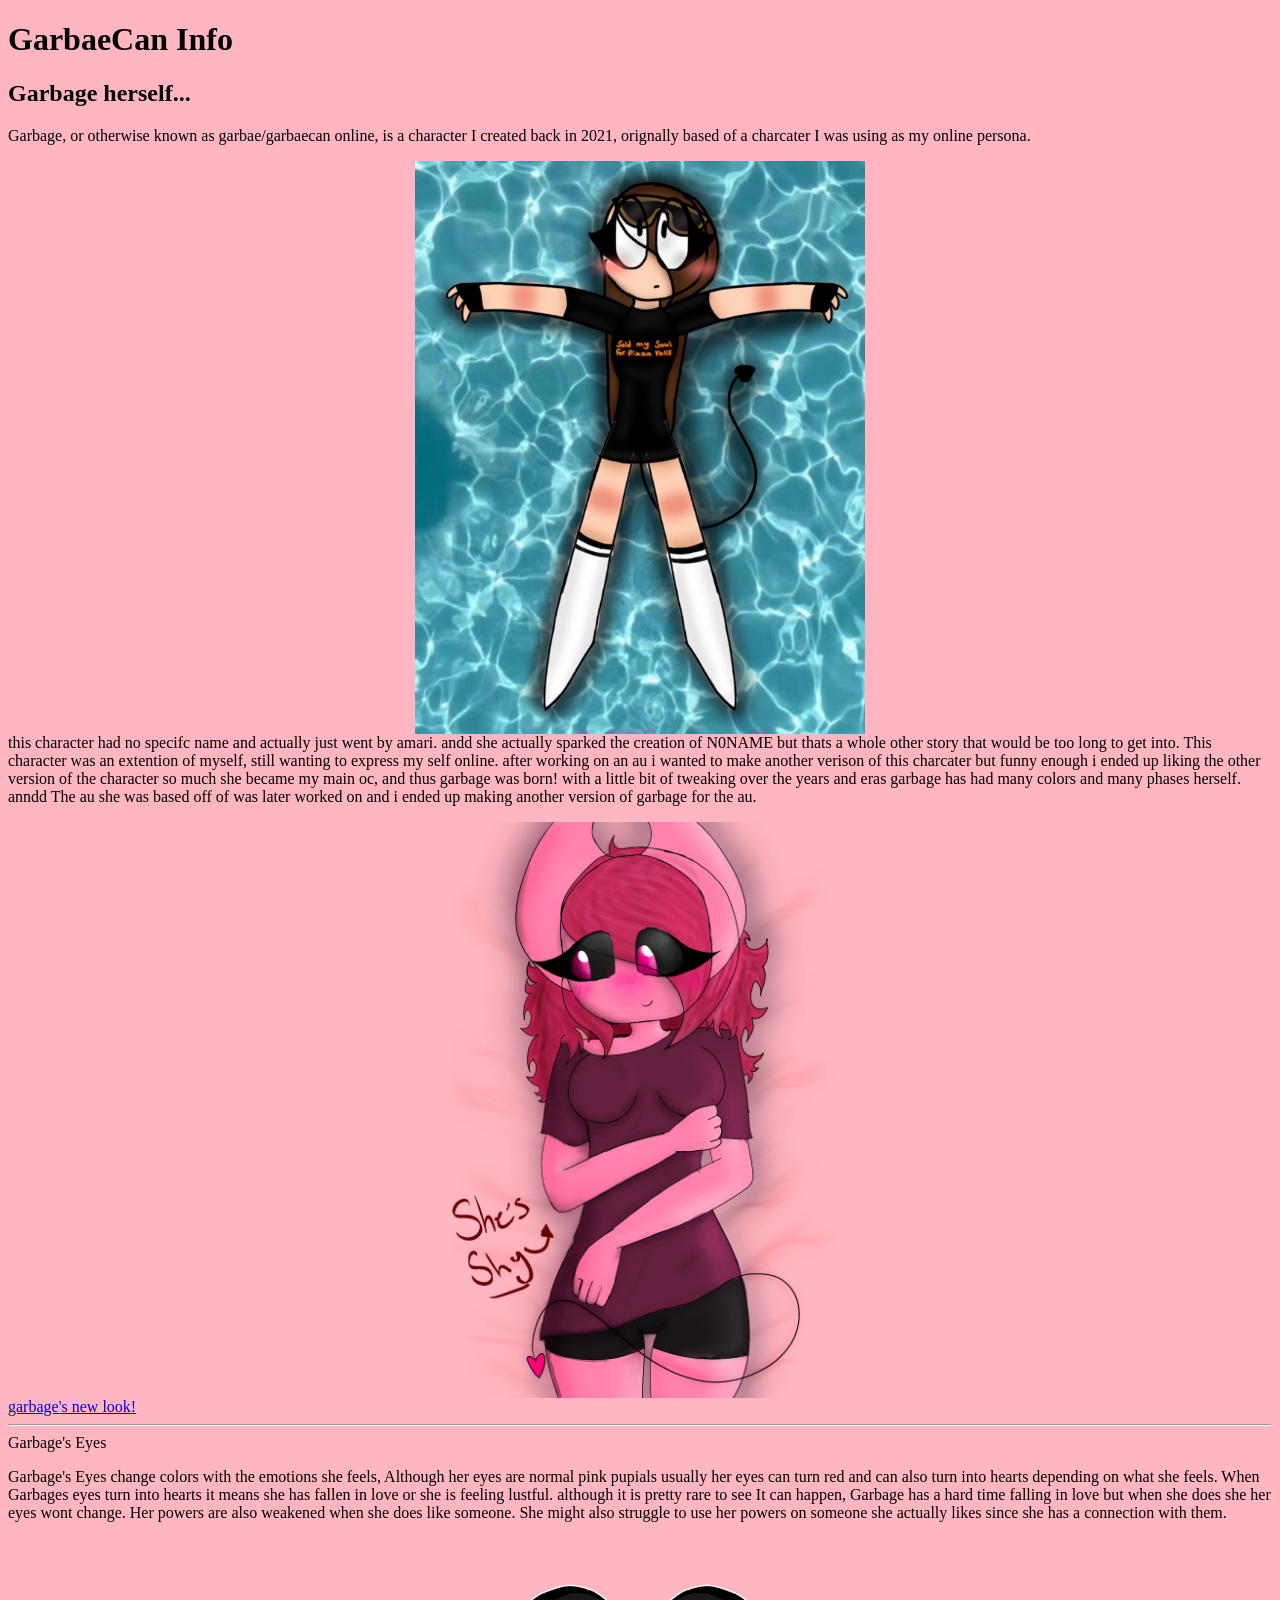
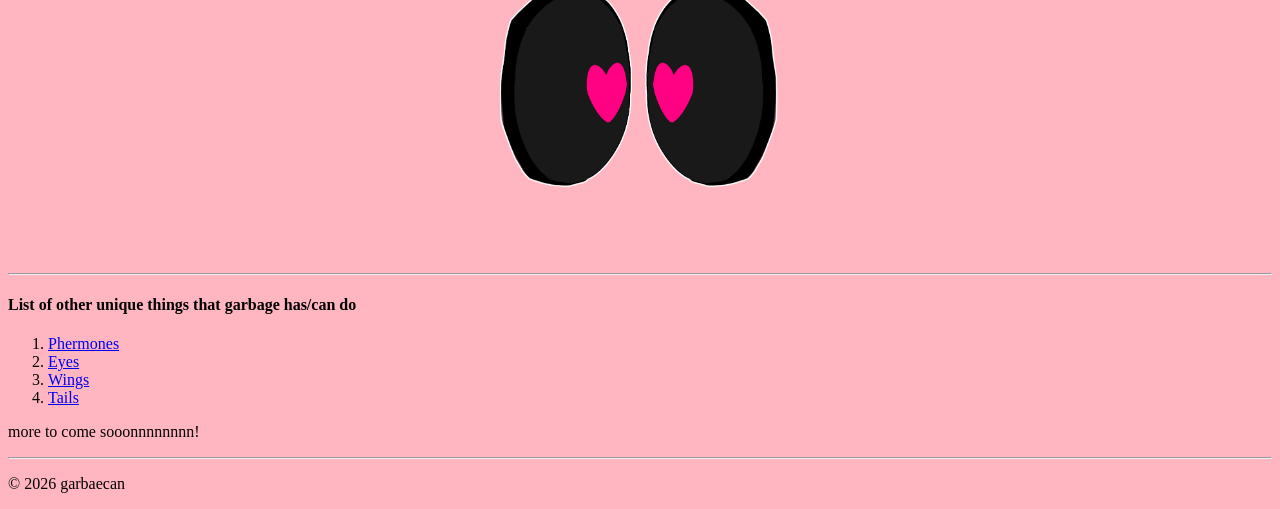
==== project_one/index.html @ 8fe5e293 "update" ====
<!doctype html>
<html>
    <head>
        <meta charset="utf-8"
        <meta name="viewport" content="width=device-width, initial-scale=1">
        <title>GarbaeCan</title>
        <style>
            body {background-color:lightpink;}
                img {
    display: block;
    margin: 0 auto;
  }
   
        </style>
</head>

<body>
    <h1>GarbaeCan Info</h1>
    <h2>Garbage herself...</h2>
    <p>Garbage, or otherwise known as garbae/garbaecan online, is a character I created back in 2021, orignally based of a charcater I was using as my online persona. </p>
<img src="photos/pregarbae.jpg" class="center"
img{display:block;
                 margin: 20px auto 
                 width="450"}
                
                 
                 
                
<p> this character had no specifc name and actually just went by amari.
    andd she actually sparked the creation of N0NAME but thats a whole other story that would be too long to get into.
     This character was an extention of myself, still wanting to express my self online. after working on an au i wanted to make another verison of this charcater but funny enough i ended up liking the other version of the character so much she became my main oc, and thus garbage was born! with a little bit of tweaking over the years and eras garbage has had many colors and many phases herself.
    anndd The au she was based off of was later worked on and i ended up making another version of garbage for the au.</p>
   
    <img src="photos/garbageisshy.jpg" class="center" 
   img{display:block;
                 margin: 20px auto
                width="400"}
    <liv><a href="https://ko-fi.com/i/IR6R41A8TD5" target="_blank">garbage's new look!</a></liv>
    <hr>

    <hr3>Garbage's Eyes</hr3>

    <p>Garbage's Eyes change colors with the emotions she feels, Although her eyes are normal pink pupials usually her eyes can turn red and can also turn into hearts depending on what she feels. When Garbages eyes turn into hearts it means she has fallen in love or she is feeling lustful. although it is pretty rare to see It can happen, Garbage has a hard time falling in love but when she does she her eyes wont change. Her powers are also weakened when she does like someone. She might also struggle to use her powers on someone she actually likes since she has a connection with them.
<img src="photos/garbageeyespt2.PNG" alt="see!? :3" class="center"
                img{display:block;
                 margin: 20px auto 
                width="400"}
    <hr> 
    <hr>

    <h4>List of other unique things that garbage has/can do</h4>
    
    <ol>
            <li><a href="file:///Users/amairanirosales/Documents/GitHub/1st_class_project/photos/pheromones!.JPG" target="_blank">Phermones</a></li>
            <li><a href="https://sites.google.com/view/garbae/garbage?authuser=0" target="_blank">Eyes</a></li>
            <li><a href="file:///Users/amairanirosales/Documents/GitHub/1st_class_project/photos/wings!.JPG" target="_blank">Wings</a></li>
            <li><a href="file:///Users/amairanirosales/Documents/GitHub/1st_class_project/photos/tails!.JPG" target="_blank">Tails</a></li>
    </ol>
    <P>more to come sooonnnnnnnn!</P>
    <hr>
    <p>&copy; 2026 garbaecan</p>
</body>

<html
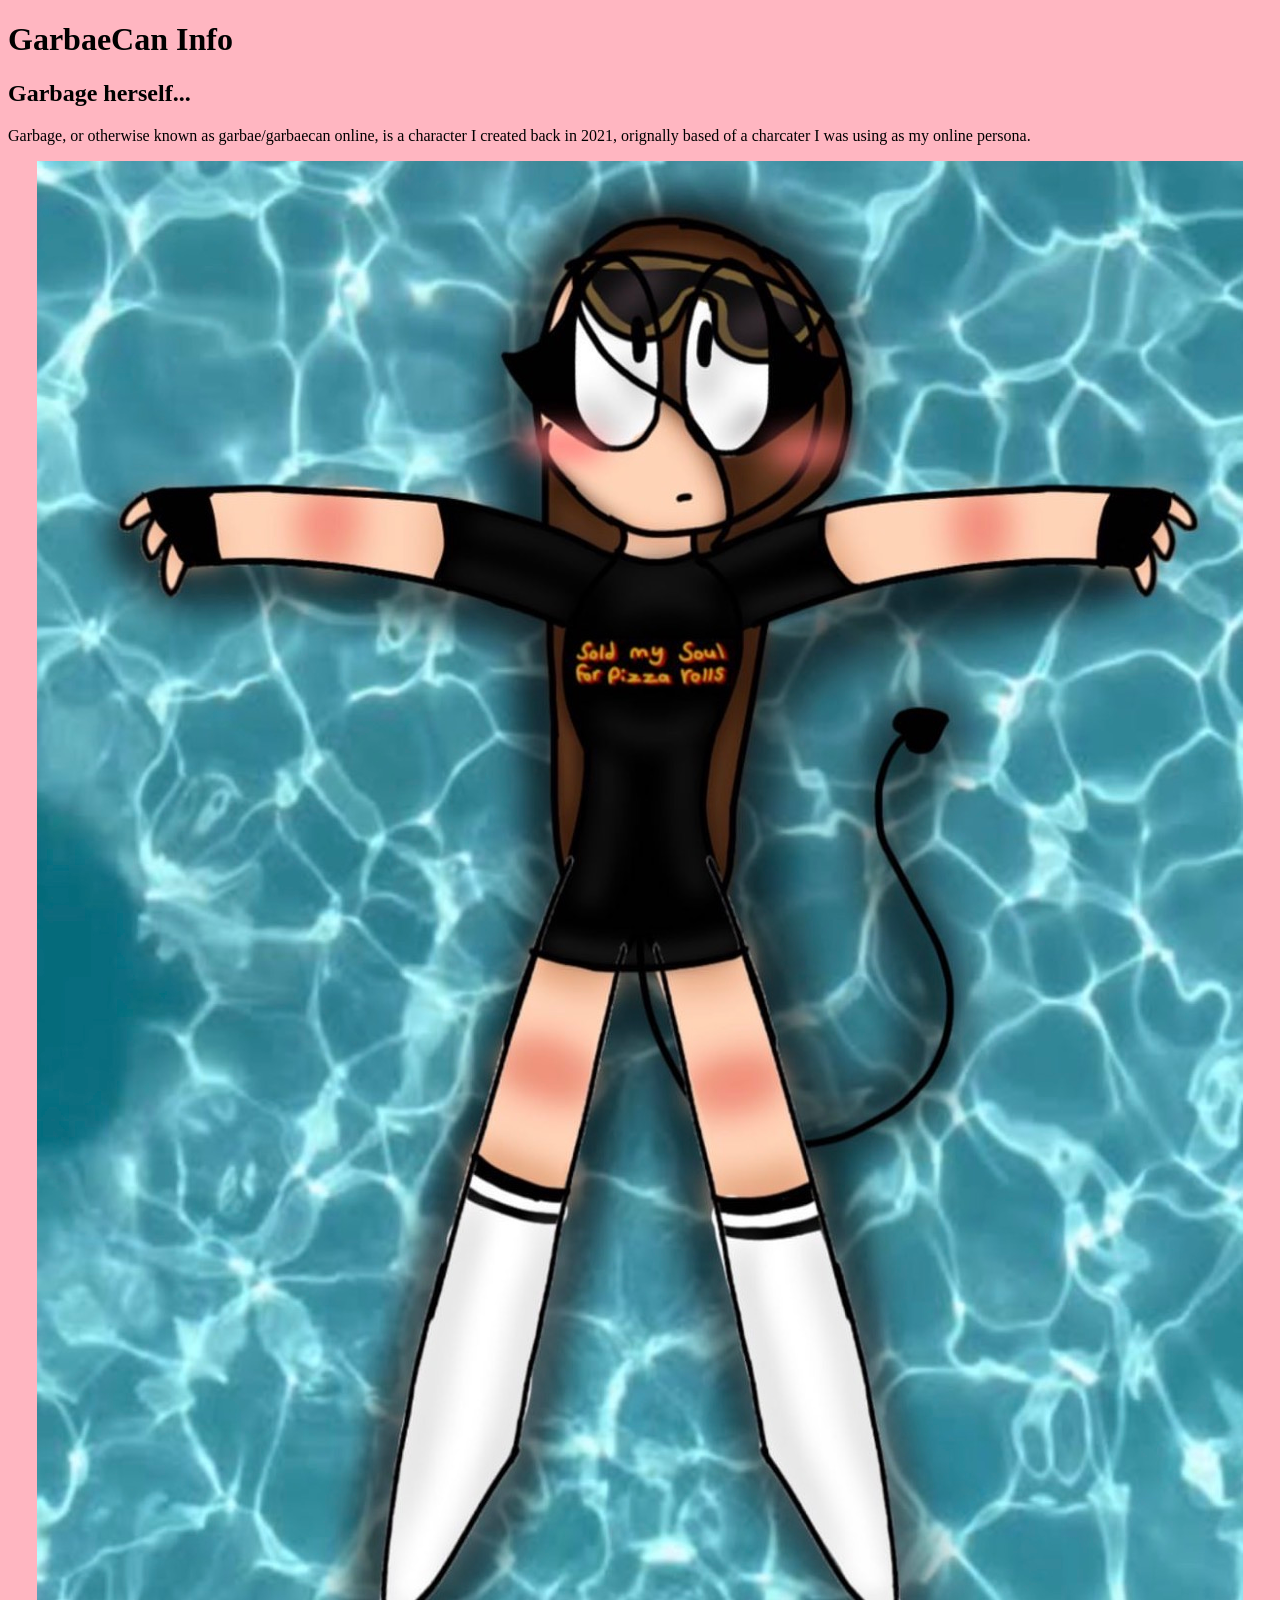
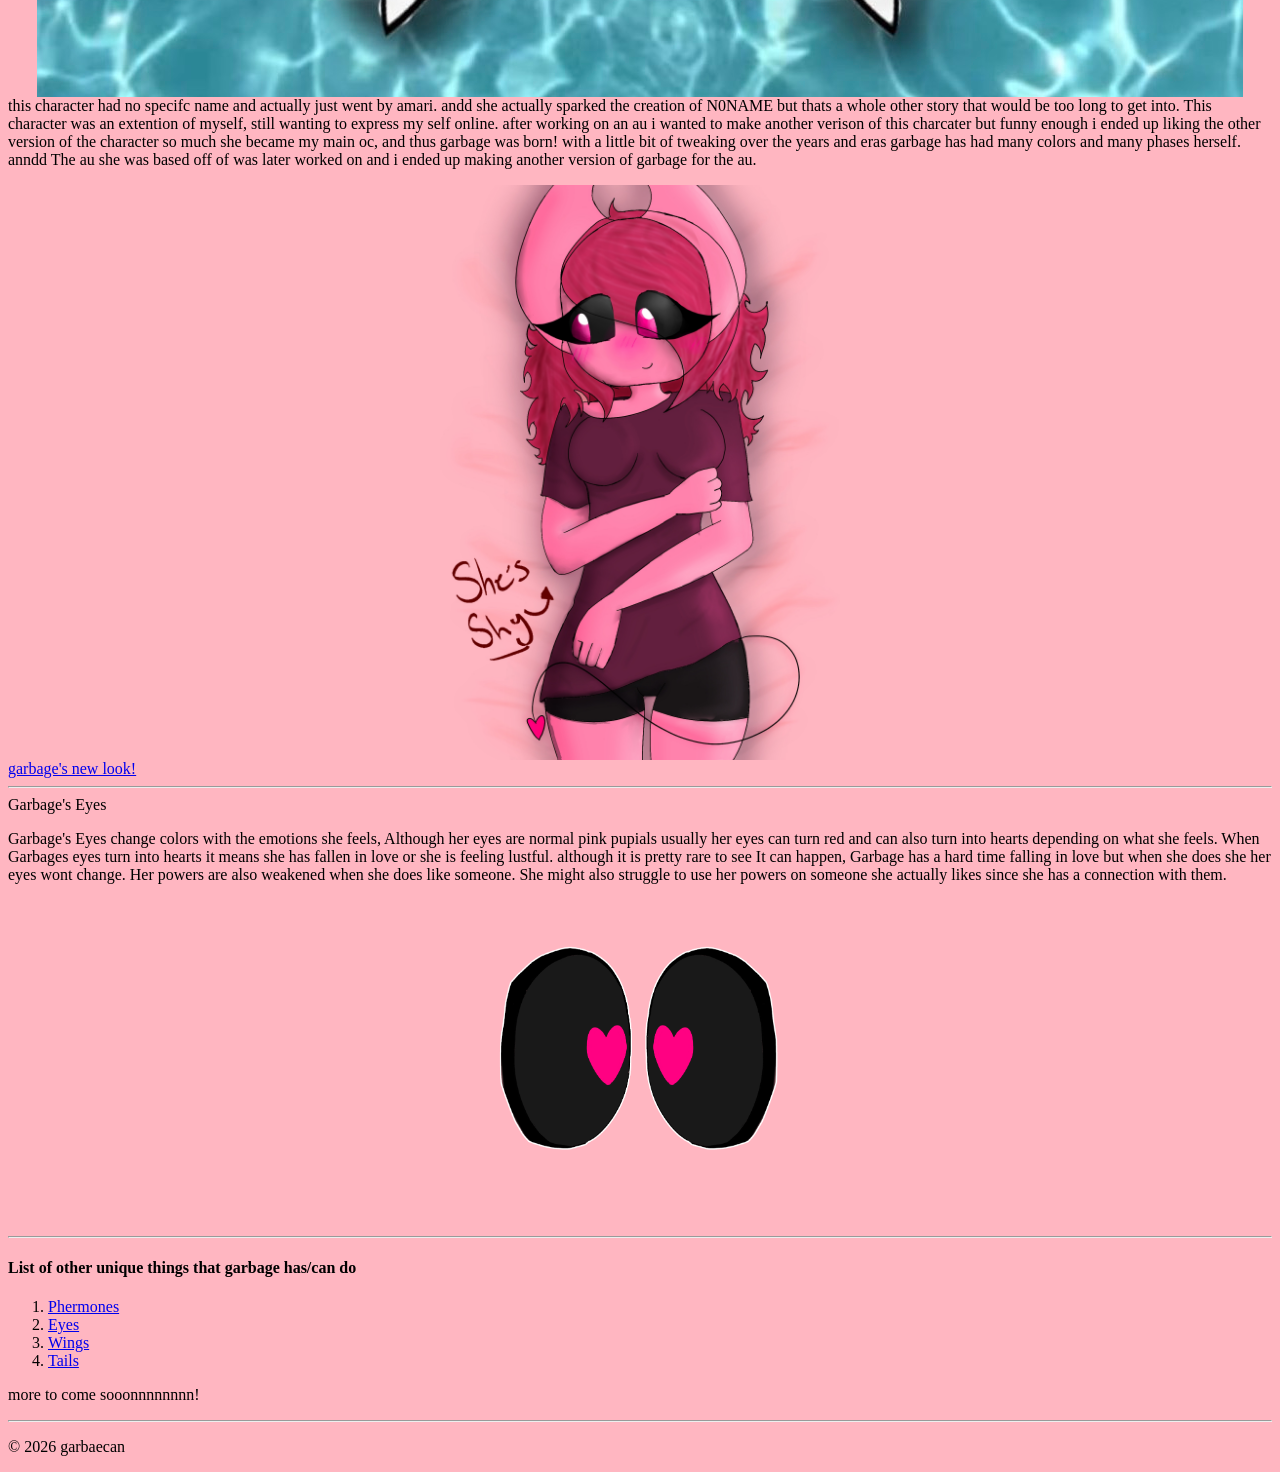
==== commit 44cc9f9f: "Update index.html" ====
--- a/project_one/index.html
+++ b/project_one/index.html
@@ -1,7 +1,7 @@
 <!doctype html>
 <html>
     <head>
-        <meta charset="utf-8"
+        <meta charset="utf-8">
         <meta name="viewport" content="width=device-width, initial-scale=1">
         <title>GarbaeCan</title>
         <style>
@@ -20,8 +20,8 @@
     <p>Garbage, or otherwise known as garbae/garbaecan online, is a character I created back in 2021, orignally based of a charcater I was using as my online persona. </p>
 <img src="photos/pregarbae.jpg" class="center"
 img{display:block;
-                 margin: 20px auto 
-                 width="450"}
+                 margin: 20px auto; 
+                 width: 450px;}
                 
                  
                  
